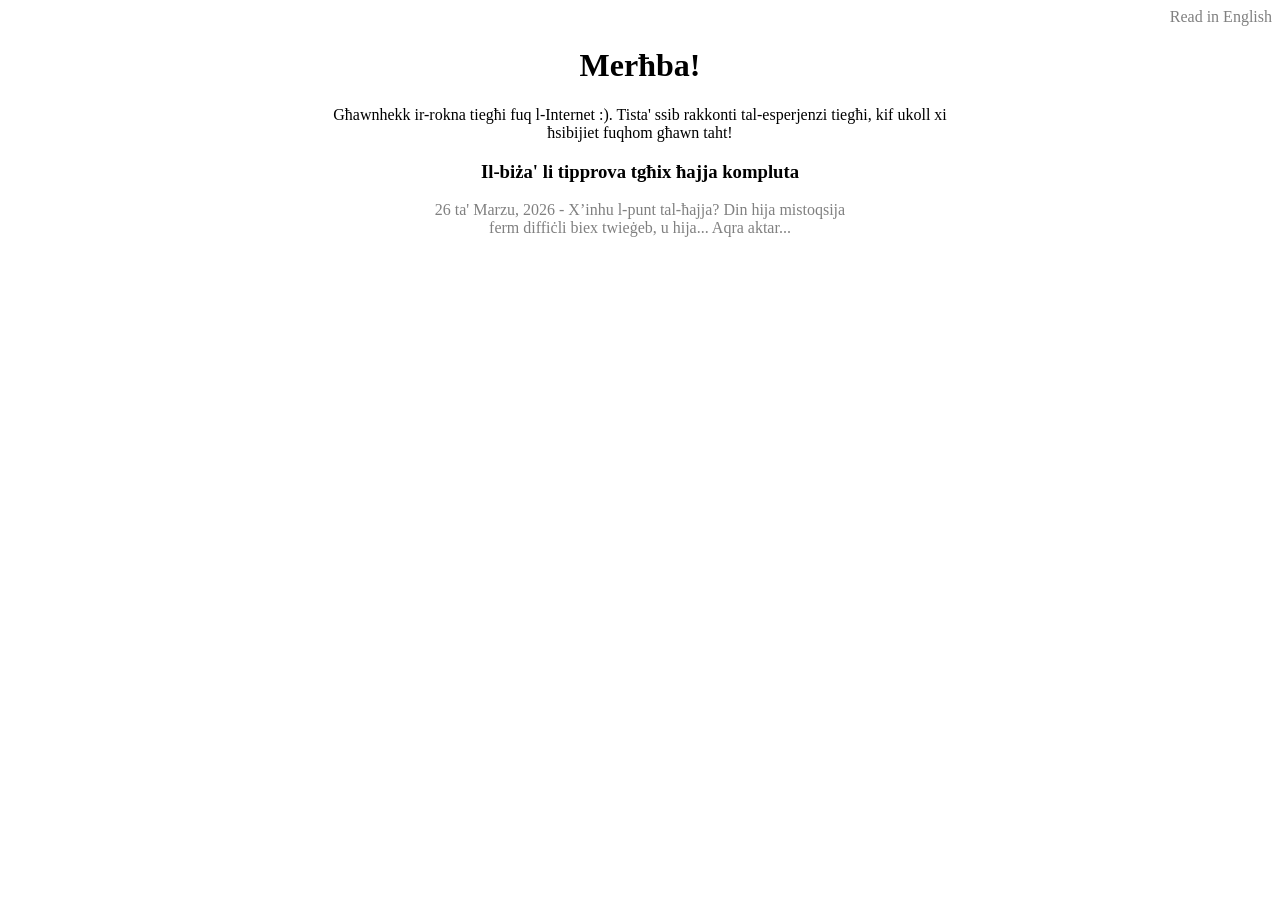
==== index.html @ 6cd38519 "Add files via upload" ====
<!DOCTYPE html>

<html>
   <head>
      <link rel = "stylesheet" href = "assets/css/main.css">
      
      <title>Il-Blogg ta' James</title>
   </head>
   
   <body>
      <div id = "language-select">
         <a href = "index-en.html">Read in English</a>
      </div>
      
      <div id = "content">
         <h1>Merħba!</h1>
         
         <p>Għawnhekk ir-rokna tiegħi fuq l-Internet :). Tista' ssib rakkonti tal-esperjenzi tiegħi, kif ukoll xi ħsibijiet fuqhom għawn taht!</p>
         
         <article>
            <h3>Il-biża' li tipprova tgħix ħajja kompluta</h3>
            <a href = "blogg/26-03-2026.html">26 ta' Marzu, 2026 - X’inhu l-punt tal-ħajja? Din hija mistoqsija ferm diffiċli biex twieġeb, u hija... Aqra aktar...</a>
         </article>
      </div>
   </body>
</html>
---- assets/css/main.css ----
#language-select
{
   text-align: right;
}

a
{
   text-decoration: none;
   color: grey;
}

#content
{
   text-align: center;
   margin-left: 25%;
   margin-right: 25%;
}

article
{
   margin-left: 15%;
   margin-right: 15%;
}

#date
{
   text-align: left;
}

figure
{
   margin: auto;
   width: 50%;
}

@media (max-width: 767px)
{
   figure
   {
      width: 100%
   }
}

figure img
{
   max-width: 100%;
}
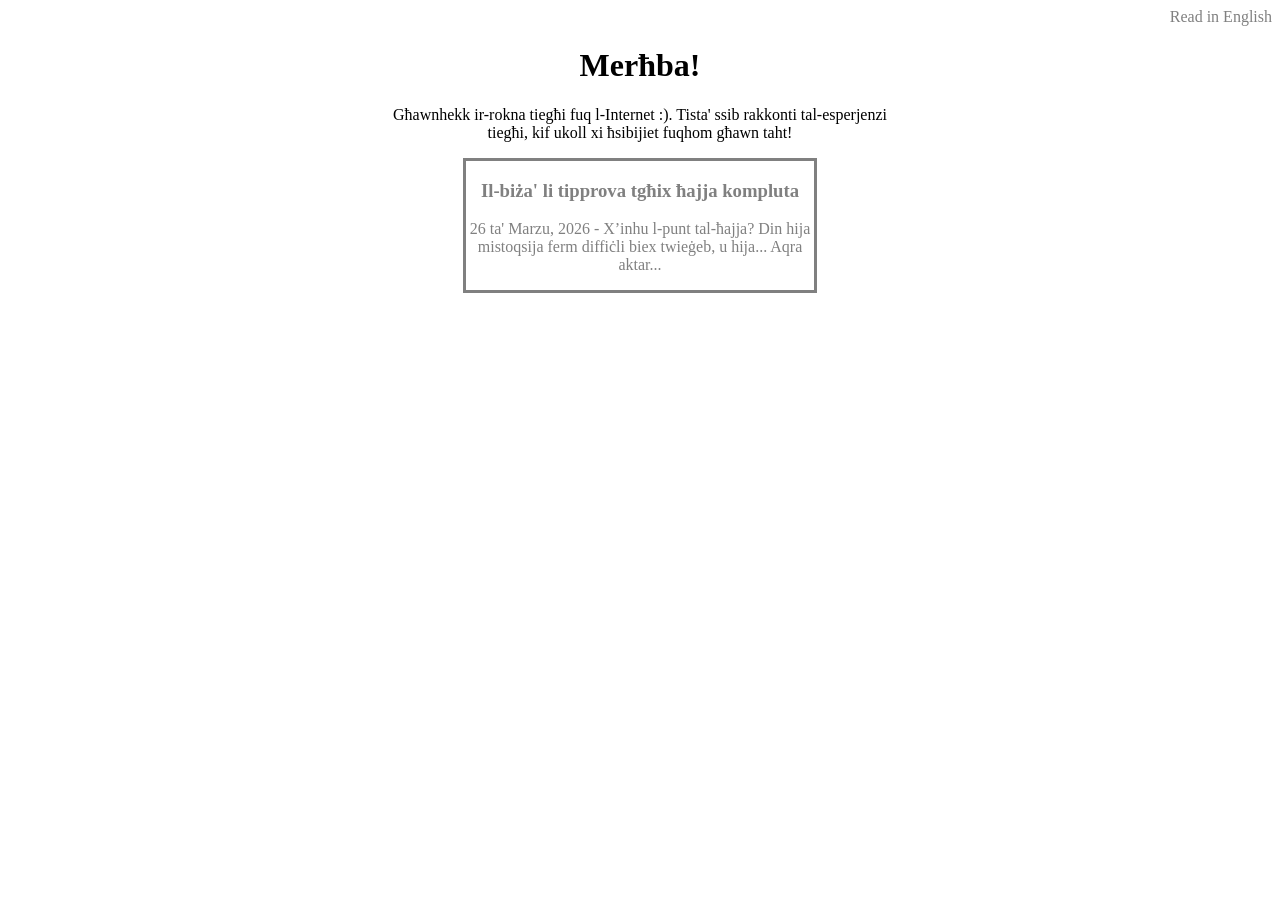
==== commit 13dfdfab: "added better support for mobile devices" ====
--- a/index.html
+++ b/index.html
@@ -2,6 +2,8 @@
 
 <html>
    <head>
+      <meta name = "viewport" content = "width = device-width, initial-scale = 1">
+      
       <link rel = "stylesheet" href = "assets/css/main.css">
       
       <title>Il-Blogg ta' James</title>
@@ -17,10 +19,12 @@
          
          <p>Għawnhekk ir-rokna tiegħi fuq l-Internet :). Tista' ssib rakkonti tal-esperjenzi tiegħi, kif ukoll xi ħsibijiet fuqhom għawn taht!</p>
          
-         <article>
-            <h3>Il-biża' li tipprova tgħix ħajja kompluta</h3>
-            <a href = "blogg/26-03-2026.html">26 ta' Marzu, 2026 - X’inhu l-punt tal-ħajja? Din hija mistoqsija ferm diffiċli biex twieġeb, u hija... Aqra aktar...</a>
-         </article>
+         <a href = "blogg/26-03-2026.html">
+            <article>
+               <h3>Il-biża' li tipprova tgħix ħajja kompluta</h3>
+               <p>26 ta' Marzu, 2026 - X’inhu l-punt tal-ħajja? Din hija mistoqsija ferm diffiċli biex twieġeb, u hija... Aqra aktar...</p>
+            </article>
+         </a>
       </div>
    </body>
 </html>
--- a/assets/css/main.css
+++ b/assets/css/main.css
@@ -12,14 +12,15 @@
 #content
 {
    text-align: center;
-   margin-left: 25%;
-   margin-right: 25%;
+   margin-left: 30%;
+   margin-right: 30%;
 }
 
 article
 {
    margin-left: 15%;
    margin-right: 15%;
+   border-style: solid;
 }
 
 #date
@@ -35,6 +36,12 @@
 
 @media (max-width: 767px)
 {
+   #content
+   {
+      margin-left: 10%;
+      margin-right: 10%;
+   }
+   
    figure
    {
       width: 100%
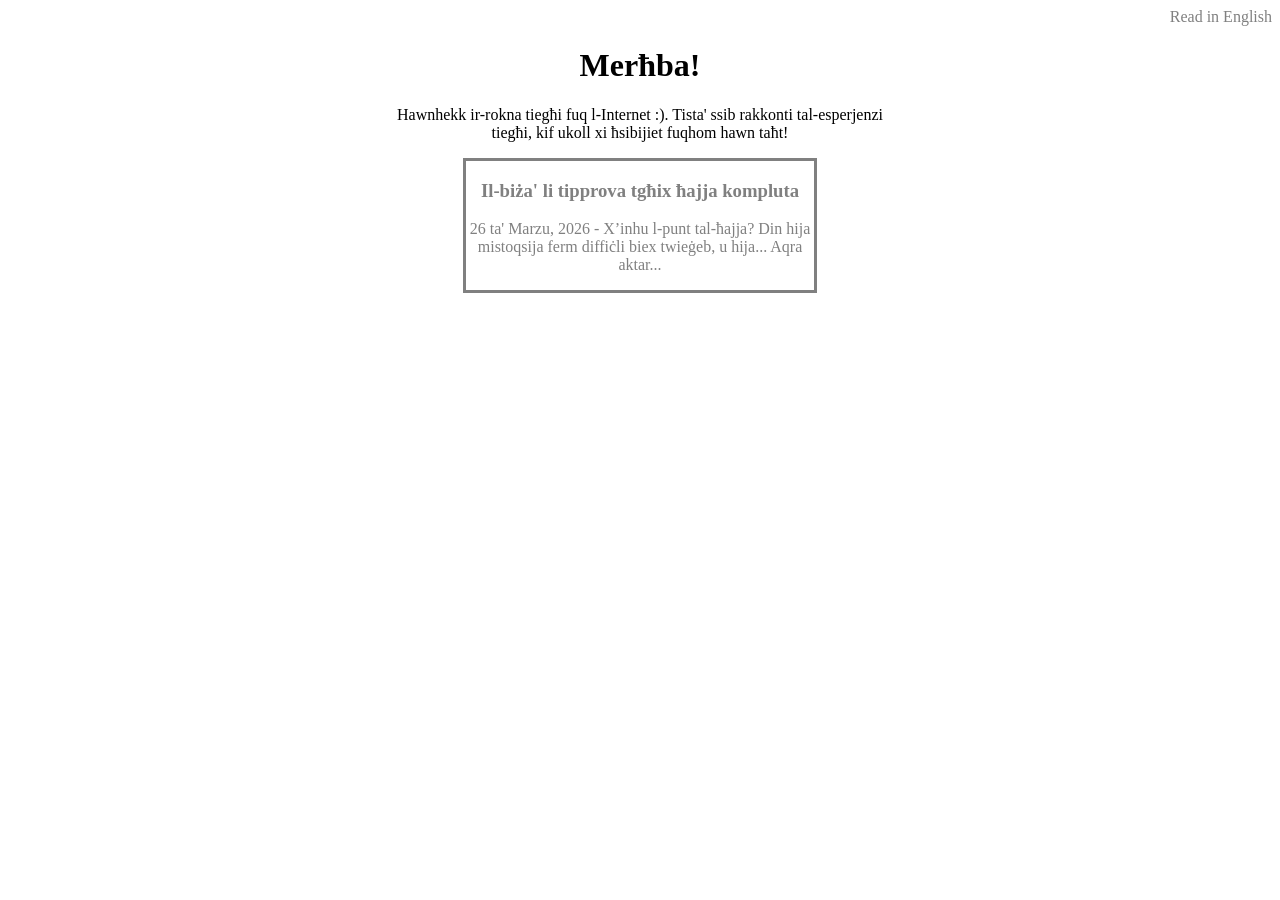
==== commit 1f4f1e3d: "further spelling fixes" ====
--- a/index.html
+++ b/index.html
@@ -17,7 +17,7 @@
       <div id = "content">
          <h1>Merħba!</h1>
          
-         <p>Għawnhekk ir-rokna tiegħi fuq l-Internet :). Tista' ssib rakkonti tal-esperjenzi tiegħi, kif ukoll xi ħsibijiet fuqhom għawn taht!</p>
+         <p>Hawnhekk ir-rokna tiegħi fuq l-Internet :). Tista' ssib rakkonti tal-esperjenzi tiegħi, kif ukoll xi ħsibijiet fuqhom hawn taħt!</p>
          
          <a href = "blogg/26-03-2026.html">
             <article>
